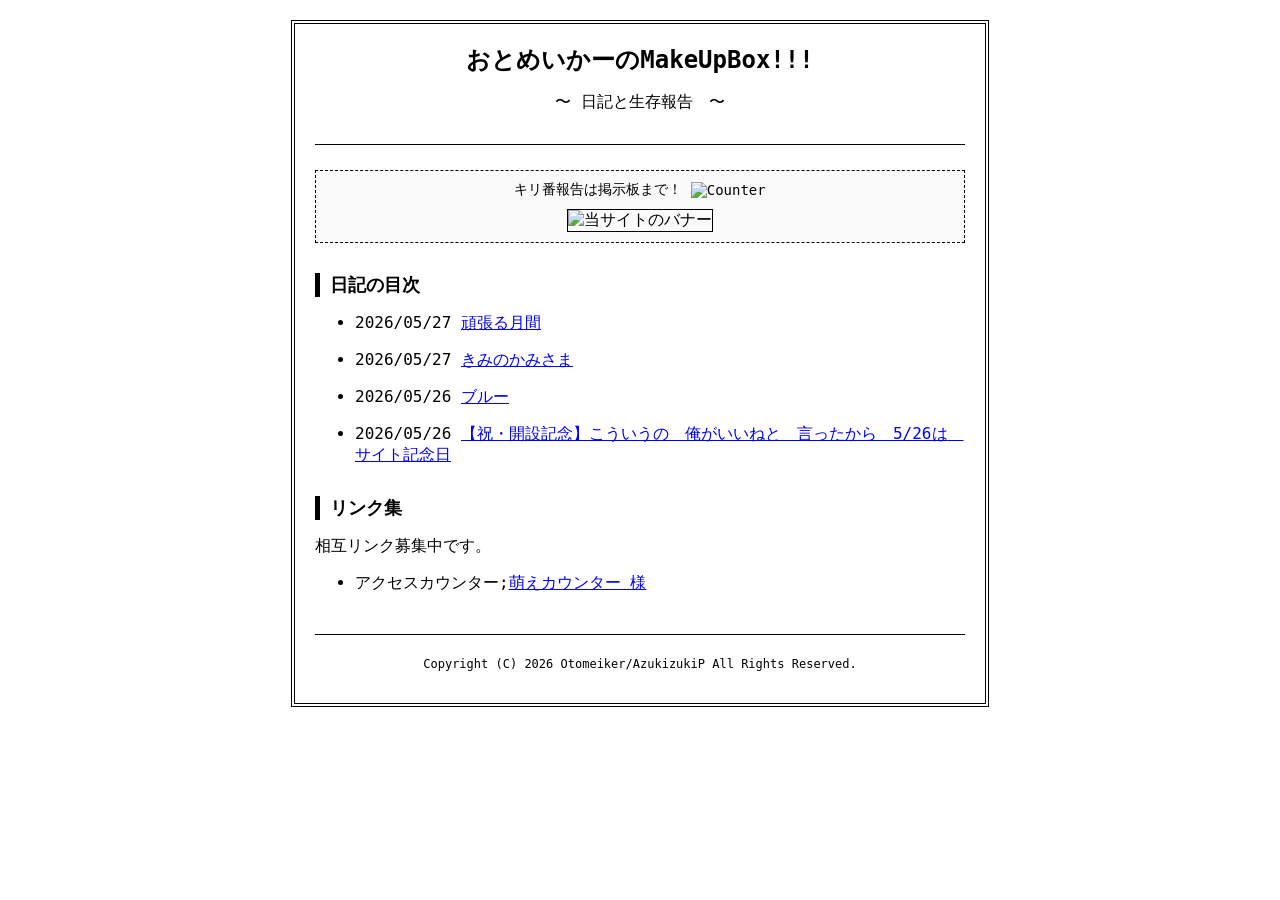
==== index.html @ adacf6be "Update index.html" ====
<!DOCTYPE html>
<html lang="ja">
<head>
    <meta charset="UTF-8">
    <meta name="viewport" content="width=device-width, initial-scale=1.0">
    <title>おとめいかーのMUB!!!</title>
    <link rel="stylesheet" href="style.css">
</head>
<body>

<div class="container">
    <header>
        <h1>おとめいかーのMakeUpBox!!!</h1>
        <p>〜 日記と生存報告　〜</p>
    </header>

    <div class="gimmick-zone">
        <div class="counter">
            キリ番報告は掲示板まで！ 
            <img src="https://moe-counter.yude.jp/@nozoe-diary-test?theme=as0" alt="Counter" style="vertical-align: middle;">
        </div>
        <div class="banners">
            <img src="https://via.placeholder.com/88x31.png?text=MY+SITE" alt="当サイトのバナー">
        </div>
    </div>

    <main>
        <h2>日記の目次</h2>
        
        <ul>
            <li>2026/05/27 <a href="diary/20260528.html">頑張る月間</a></li>
            </ul>
        
        <ul>
            <li>2026/05/27 <a href="diary/20260527.html">きみのかみさま</a></li>
            </ul>
        
        <ul>
            <li>2026/05/26 <a href="diary/20260526_2.html">ブルー</a></li>
            </ul>
        
        <ul>
            <li>2026/05/26 <a href="diary/20260526_1.html">【祝・開設記念】こういうの　俺がいいねと　言ったから　5/26は　サイト記念日</a></li>
            </ul>
        
        <h2>リンク集</h2>
        <p>相互リンク募集中です。</p>
        <ul>
            <li>アクセスカウンター;<a href="https://moe-counter.yude.jp/" target="_blank">萌えカウンター 様</a></li>
        </ul>
    </main>

    <footer>
        <p>Copyright (C) 2026 Otomeiker/AzukizukiP All Rights Reserved.</p>
    </footer>
</div>

</body>
</html>
---- style.css ----
/* --------------------------------------------------
   Web 1.0 レトロベーススタイル
   -------------------------------------------------- */

body {
    /* OS標準のフォントを指定（懐かしい粗さが出ます） */
    font-family: "MS Gothic", "MS P Gothic", "ヒラギノ角ゴ", monospace;
    background-color: #ffffff; /* 真っ白 */
    color: #000000;            /* 真っ黒 */
    padding: 20px;
    margin: 0;
}

/* 画面中央に配置するメインコンテナ */
.container {
    max-width: 650px;
    margin: 0 auto;
    background-color: #ffffff;
    padding: 20px;
    
    /* AIが絶対やらない、太い2重の黒枠線（角丸は当然ゼロ） */
    border: 4px double #000000;
}

/* ヘッダーエリア */
header {
    text-align: center;
    border-bottom: 1px solid #000000;
    padding-bottom: 15px;
    margin-bottom: 25px;
}

h1 {
    font-size: 24px;
    margin: 0 0 10px 0;
}

h2 {
    font-size: 18px;
    border-left: 5px solid #000000;
    padding-left: 10px;
    margin-top: 30px;
}

/* ギミックエリア（カウンターとバナー） */
.gimmick-zone {
    text-align: center;
    margin: 20px 0;
    padding: 10px;
    border: 1px dashed #000000; /* 点線枠 */
    background-color: #fafafa;
}

.counter {
    font-size: 14px;
    margin-bottom: 10px;
}

.banners img {
    width: 88px;
    height: 31px;
    border: 1px solid #000000;
    margin: 0 5px;
}

/* 日記の記事スタイル */
.diary-entry {
    margin-bottom: 30px;
    padding-bottom: 20px;
    <!--
   border-bottom: 1px dotted #000000; /* 記事の区切りはドット線 */
    -->
}

.diary-date {
    font-size: 14px;
    color: #555555;
    font-weight: bold;
}

.diary-title {
    font-size: 16px;
    margin: 5px 0 10px 0;
}

/* 日記の写真 */
.diary-photo {
    max-width: 100%;
    height: auto;
    border: 2px solid #000000; /* 写真にも黒枠をつける */
    display: block;
    margin-bottom: 10px;
}

/* リンクの色（あえて昔ながらの原色系に固定） */
a:link    { color: #0000ff; text-decoration: underline; } /* 未訪問：青 */
a:visited { color: #800080; text-decoration: underline; } /* 訪問済：紫 */
a:hover   { color: #ff0000; text-decoration: underline; } /* ホバー：赤 */

footer {
    text-align: center;
    font-size: 12px;
    margin-top: 40px;
    padding-top: 10px;
    border-top: 1px solid #000000;
}
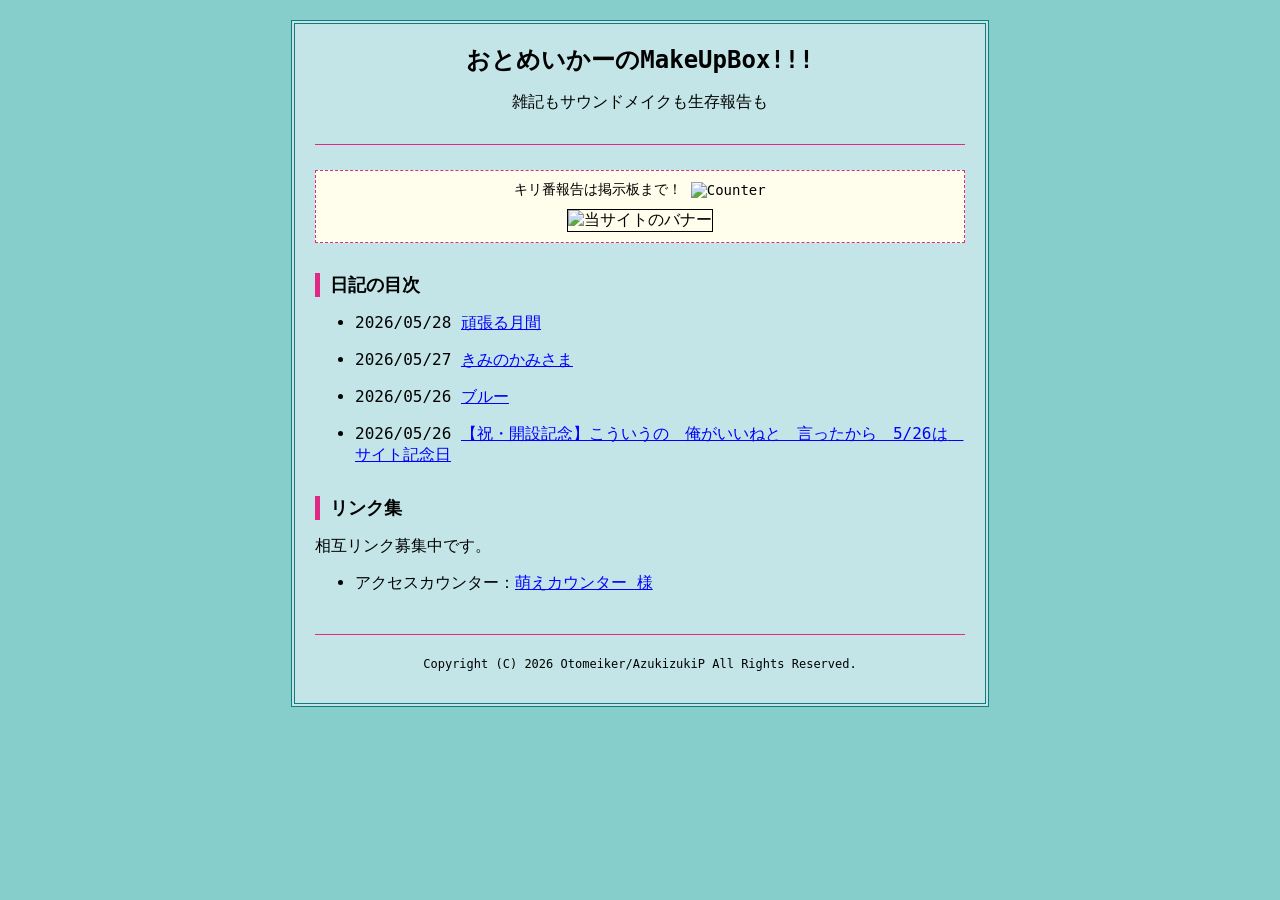
==== commit 936850d4: "Update index.html" ====
--- a/index.html
+++ b/index.html
@@ -11,7 +11,7 @@
 <div class="container">
     <header>
         <h1>おとめいかーのMakeUpBox!!!</h1>
-        <p>〜 日記と生存報告　〜</p>
+        <p>雑記もサウンドメイクも生存報告も</p>
     </header>
 
     <div class="gimmick-zone">
@@ -28,7 +28,7 @@
         <h2>日記の目次</h2>
         
         <ul>
-            <li>2026/05/27 <a href="diary/20260528.html">頑張る月間</a></li>
+            <li>2026/05/28 <a href="diary/20260528.html">頑張る月間</a></li>
             </ul>
         
         <ul>
@@ -46,7 +46,7 @@
         <h2>リンク集</h2>
         <p>相互リンク募集中です。</p>
         <ul>
-            <li>アクセスカウンター;<a href="https://moe-counter.yude.jp/" target="_blank">萌えカウンター 様</a></li>
+            <li>アクセスカウンター：<a href="https://moe-counter.yude.jp/" target="_blank">萌えカウンター 様</a></li>
         </ul>
     </main>
 
--- a/style.css
+++ b/style.css
@@ -4,8 +4,8 @@
 
 body {
     /* OS標準のフォントを指定（懐かしい粗さが出ます） */
-    font-family: "MS Gothic", "MS P Gothic", "ヒラギノ角ゴ", monospace;
-    background-color: #ffffff; /* 真っ白 */
+    font-family: "Hiragino Maru Gothic Pro", "游ゴシック", "游明朝", monospace;
+    background-color: #86cecb; /* 真っ白 */
     color: #000000;            /* 真っ黒 */
     padding: 20px;
     margin: 0;
@@ -15,17 +15,17 @@
 .container {
     max-width: 650px;
     margin: 0 auto;
-    background-color: #ffffff;
+    background-color: #c3e5e7;
     padding: 20px;
     
     /* AIが絶対やらない、太い2重の黒枠線（角丸は当然ゼロ） */
-    border: 4px double #000000;
+    border: 4px double #137a7f;
 }
 
 /* ヘッダーエリア */
 header {
     text-align: center;
-    border-bottom: 1px solid #000000;
+    border-bottom: 1px solid #e12885;
     padding-bottom: 15px;
     margin-bottom: 25px;
 }
@@ -37,7 +37,7 @@
 
 h2 {
     font-size: 18px;
-    border-left: 5px solid #000000;
+    border-left: 5px solid #e12885;
     padding-left: 10px;
     margin-top: 30px;
 }
@@ -47,8 +47,8 @@
     text-align: center;
     margin: 20px 0;
     padding: 10px;
-    border: 1px dashed #000000; /* 点線枠 */
-    background-color: #fafafa;
+    border: 1px dashed #e12885; /* 点線枠 */
+    background-color: #fffeec;
 }
 
 .counter {
@@ -74,7 +74,7 @@
 
 .diary-date {
     font-size: 14px;
-    color: #555555;
+    color: #137a7f;
     font-weight: bold;
 }
 
@@ -102,5 +102,5 @@
     font-size: 12px;
     margin-top: 40px;
     padding-top: 10px;
-    border-top: 1px solid #000000;
+    border-top: 1px solid #e12885;
 }
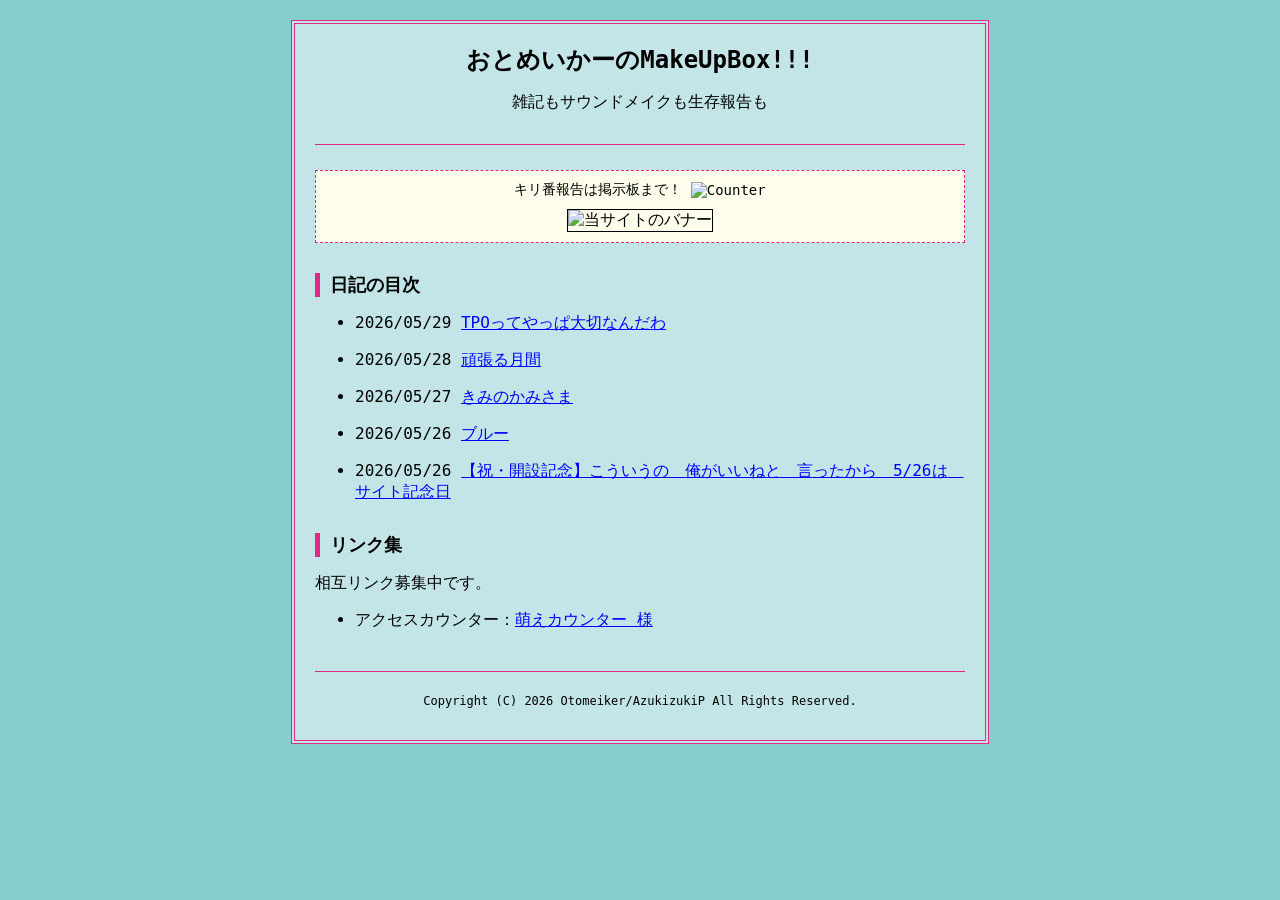
==== commit 09538752: "Update index.html" ====
--- a/index.html
+++ b/index.html
@@ -26,6 +26,10 @@
 
     <main>
         <h2>日記の目次</h2>
+        
+        <ul>
+            <li>2026/05/29 <a href="diary/20260529.html">TPOってやっぱ大切なんだわ</a></li>
+            </ul>
         
         <ul>
             <li>2026/05/28 <a href="diary/20260528.html">頑張る月間</a></li>
--- a/style.css
+++ b/style.css
@@ -19,7 +19,7 @@
     padding: 20px;
     
     /* AIが絶対やらない、太い2重の黒枠線（角丸は当然ゼロ） */
-    border: 4px double #137a7f;
+    border: 4px double #e12885;
 }
 
 /* ヘッダーエリア */
@@ -87,7 +87,7 @@
 .diary-photo {
     max-width: 100%;
     height: auto;
-    border: 2px solid #000000; /* 写真にも黒枠をつける */
+    border: 2px solid #e12885; /* 写真にも黒枠をつける */
     display: block;
     margin-bottom: 10px;
 }
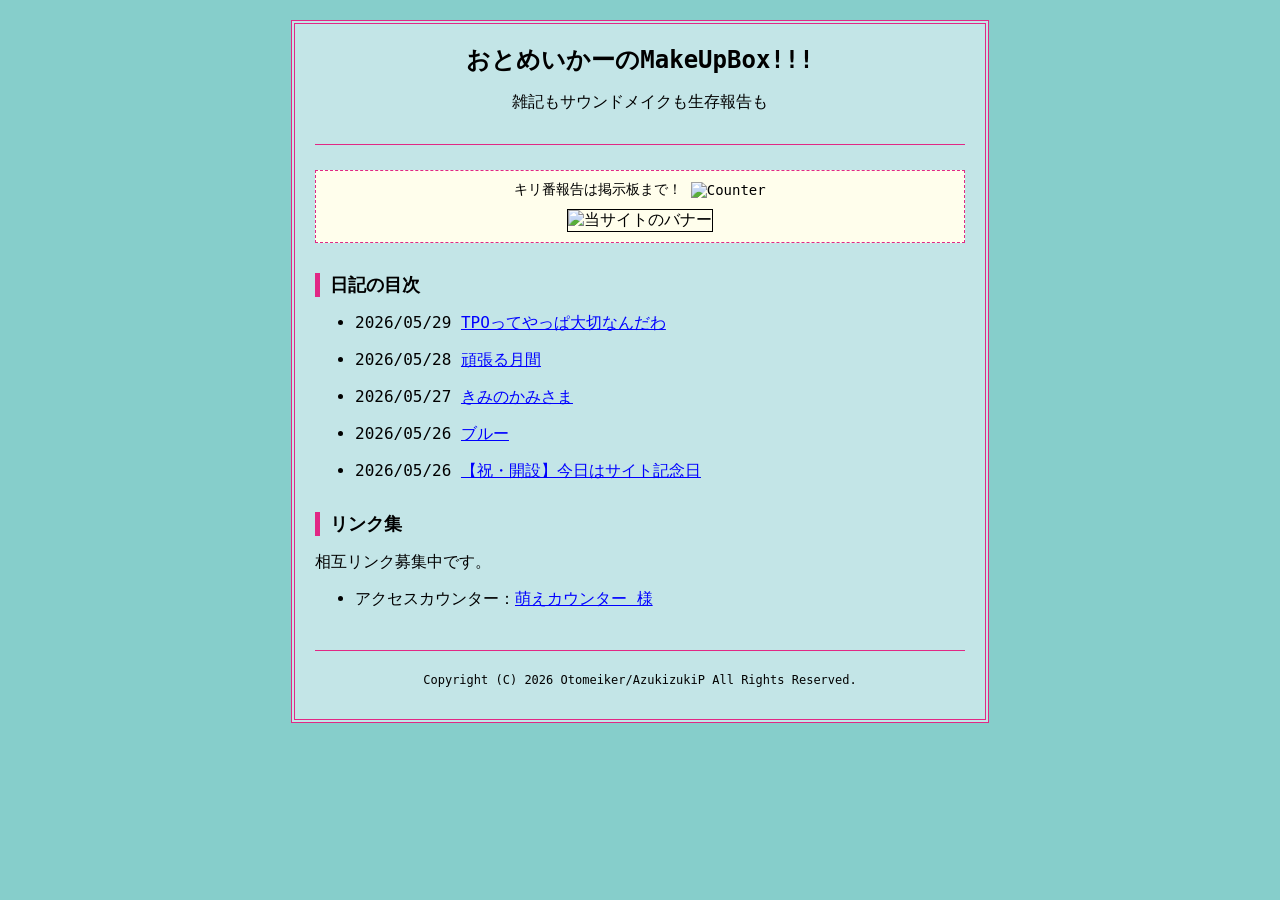
==== commit 74068994: "Update index.html" ====
--- a/index.html
+++ b/index.html
@@ -44,7 +44,7 @@
             </ul>
         
         <ul>
-            <li>2026/05/26 <a href="diary/20260526_1.html">【祝・開設記念】こういうの　俺がいいねと　言ったから　5/26は　サイト記念日</a></li>
+            <li>2026/05/26 <a href="diary/20260526_1.html">【祝・開設】今日はサイト記念日</a></li>
             </ul>
         
         <h2>リンク集</h2>
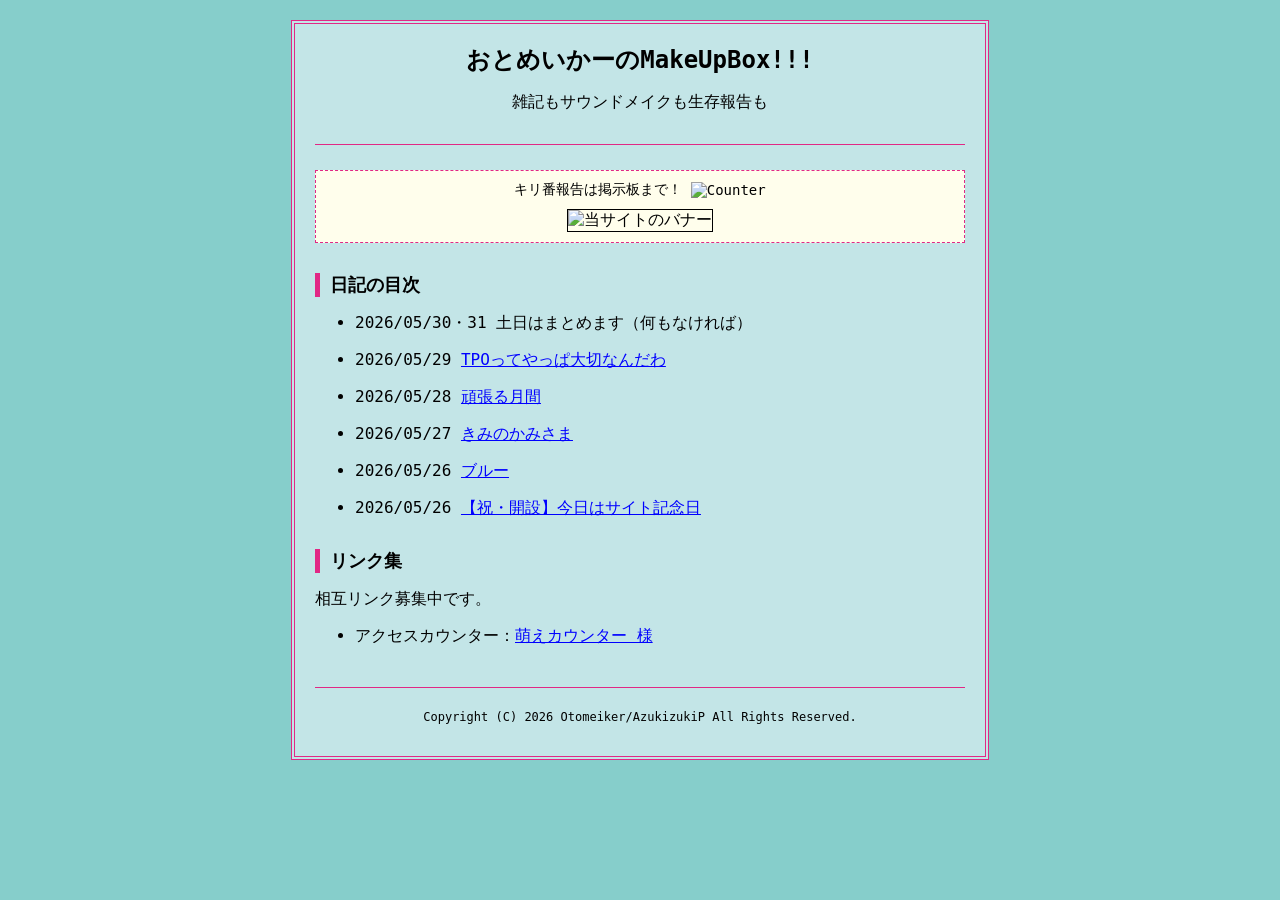
==== commit 9217e034: "Update index.html" ====
--- a/index.html
+++ b/index.html
@@ -26,6 +26,10 @@
 
     <main>
         <h2>日記の目次</h2>
+        
+        <ul>
+            <li>2026/05/30・31 <a href="diary/20260530_31.html"></a>土日はまとめます（何もなければ）</li>
+            </ul>
         
         <ul>
             <li>2026/05/29 <a href="diary/20260529.html">TPOってやっぱ大切なんだわ</a></li>
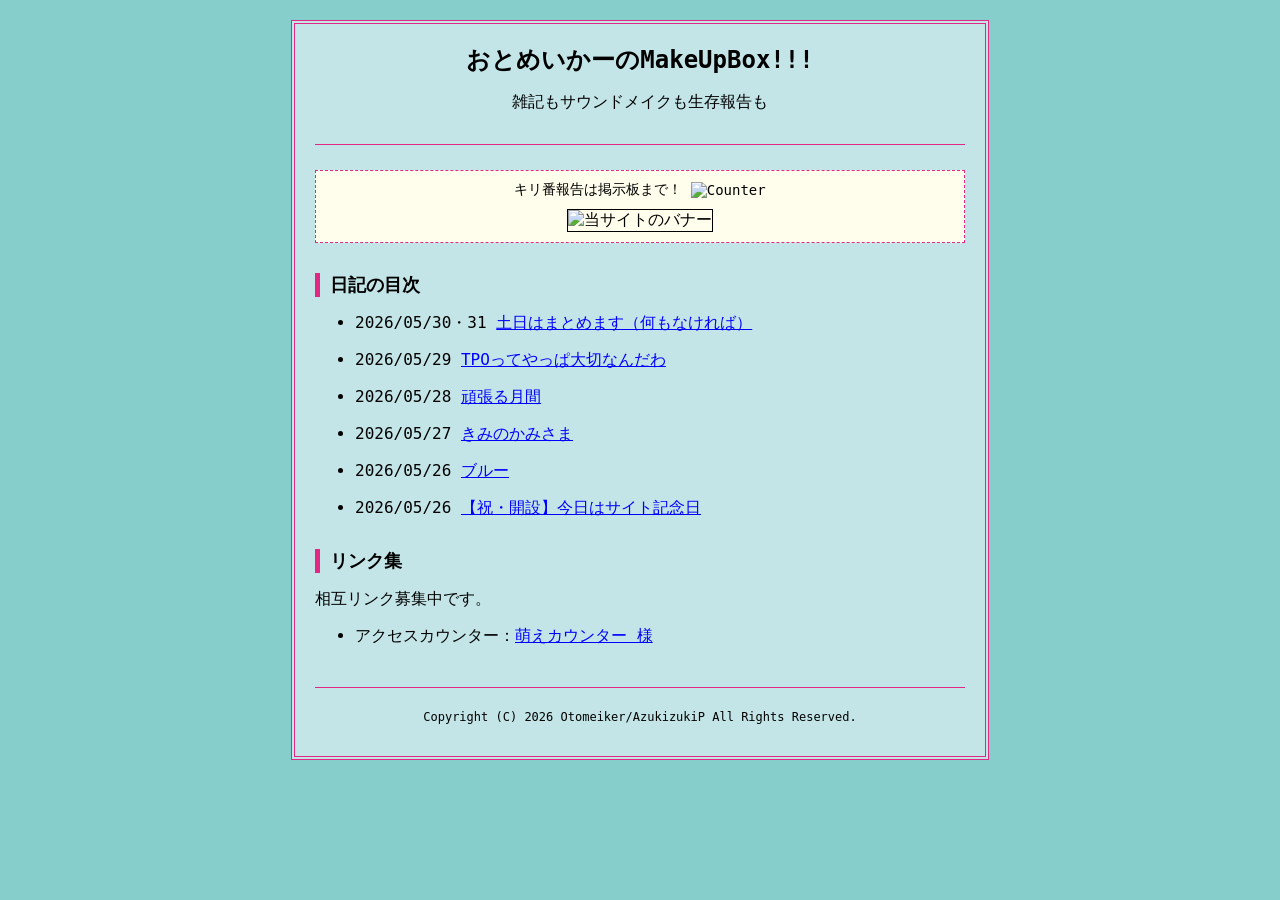
==== commit 9ee1cc62: "Update index.html" ====
--- a/index.html
+++ b/index.html
@@ -28,7 +28,7 @@
         <h2>日記の目次</h2>
         
         <ul>
-            <li>2026/05/30・31 <a href="diary/20260530_31.html"></a>土日はまとめます（何もなければ）</li>
+            <li>2026/05/30・31 <a href="diary/20260530_31.html">土日はまとめます（何もなければ）</a></li>
             </ul>
         
         <ul>
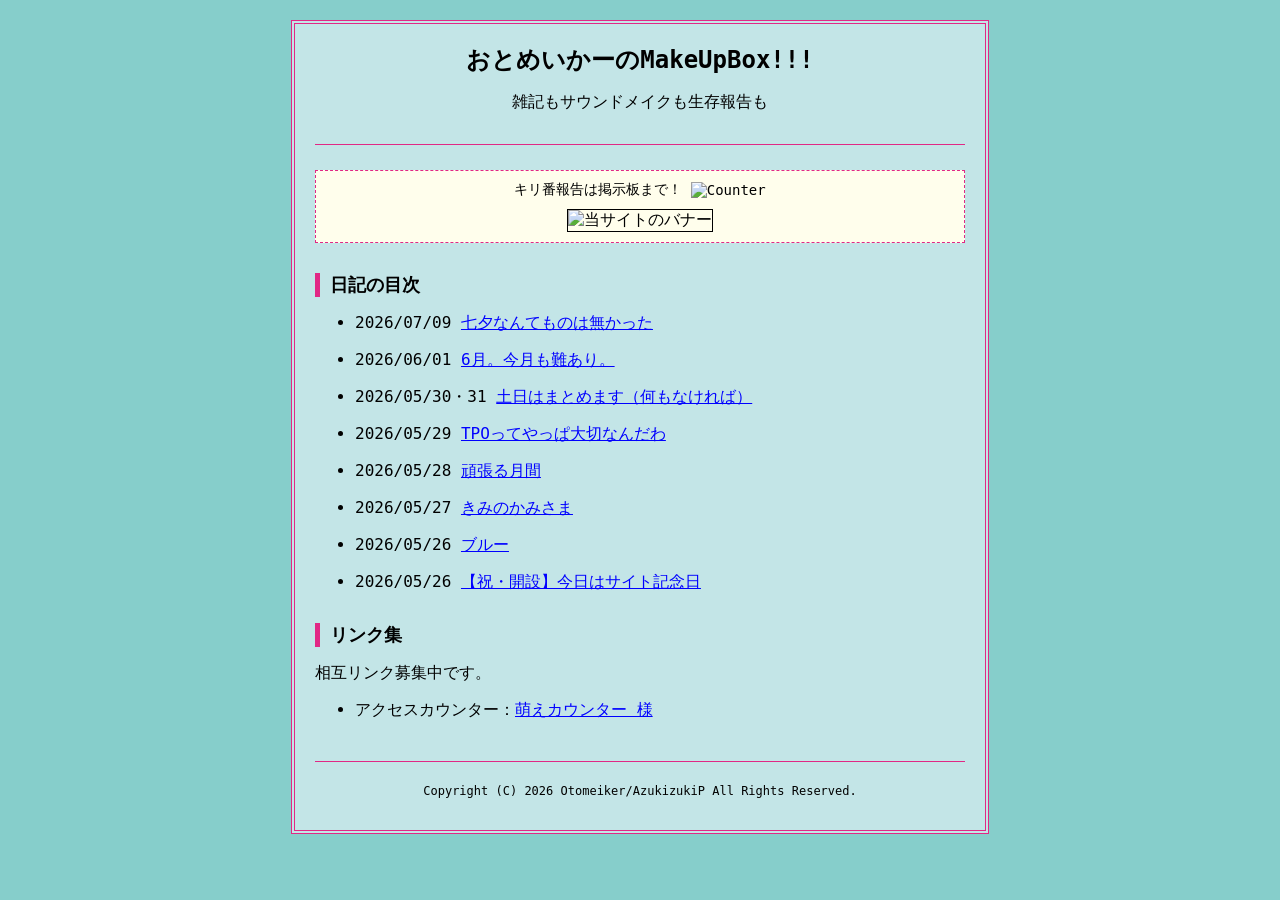
==== commit a917a3d8: "Update index.html" ====
--- a/index.html
+++ b/index.html
@@ -26,6 +26,14 @@
 
     <main>
         <h2>日記の目次</h2>
+
+        <ul>
+            <li>2026/07/09 <a href="diary/20260709.html">七夕なんてものは無かった</a></li>
+            </ul>
+
+        <ul>
+            <li>2026/06/01 <a href="diary/20260601.html">6月。今月も難あり。</a></li>
+            </ul>
         
         <ul>
             <li>2026/05/30・31 <a href="diary/20260530_31.html">土日はまとめます（何もなければ）</a></li>
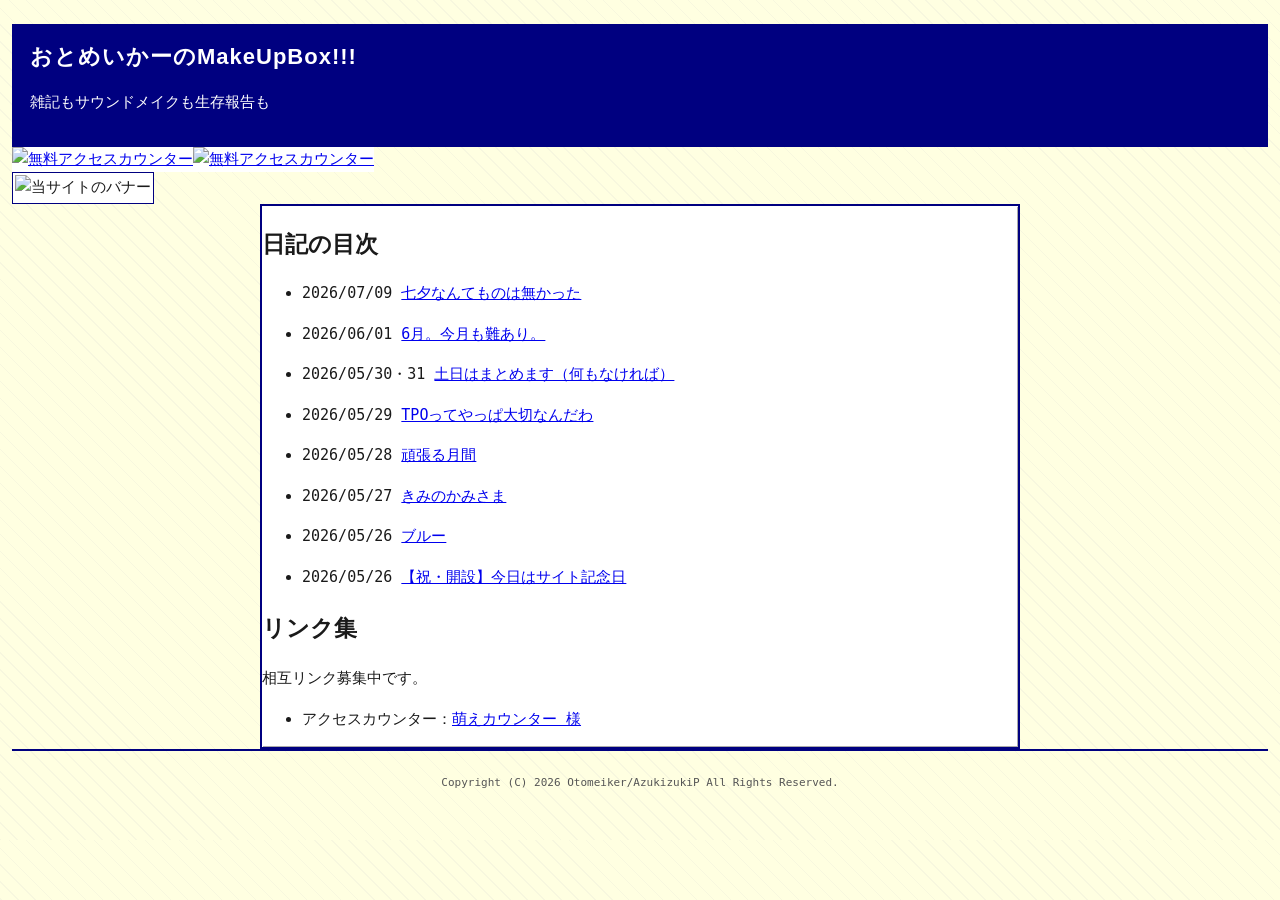
==== commit d884f885: "Update index.html" ====
--- a/index.html
+++ b/index.html
@@ -16,8 +16,11 @@
 
     <div class="gimmick-zone">
         <div class="counter">
-            キリ番報告は掲示板まで！ 
-            <img src="https://moe-counter.yude.jp/@nozoe-diary-test?theme=as0" alt="Counter" style="vertical-align: middle;">
+            <!--カウンター画像からは配布サイトへリンクが設定されています。誤作動、誤表示の原因となりますのでコードの改変、改行は行わないで下さい。
+このコメント部分は削除して頂いても結構です。-->
+<nobr><table border="0" cellspacing="0" cellpadding="0"><tbody><tr><td><a href="https://ctr.stylemap.co.jp/"><img src="https://www.f-counter.net/ani1/68/1789696480/" alt="無料アクセスカウンター" border="0" style="margin:0px; padding:0px; border:0px; vertical-align:bottom"></a></td>
+<td><a href="https://ctr.stylemap.co.jp/"><img src="https://www.f-counter.net/ani2/68/1789696480/" alt="無料アクセスカウンター" border="0" style="margin:0px; padding:0px; border:0px; vertical-align:bottom"></a></td></tr></tbody></table></nobr>
+
         </div>
         <div class="banners">
             <img src="https://via.placeholder.com/88x31.png?text=MY+SITE" alt="当サイトのバナー">
--- a/style.css
+++ b/style.css
@@ -1,106 +1,225 @@
-/* --------------------------------------------------
-   Web 1.0 レトロベーススタイル
-   -------------------------------------------------- */
+/* ============================================================
+   style.css — web1.0風スタイルシート
+   ------------------------------------------------------------
+   ・古き良きテキストサイト/ホームページ風のデザインです
+   ・角丸なし、影控えめ、枠線でメリハリをつける構成にしています
+   ・クラス名は一般的なブログ構造(header/nav/article/aside/footer等)
+     を想定しているので、実際のHTMLに合わせて調整してください
+   ============================================================ */
+
+:root {
+  /* --- 配色 --- */
+  --color-bg: #ffffe1;        /* 懐かしいクリーム系の背景 */
+  --color-paper: #ffffff;     /* コンテンツ面の紙色 */
+  --color-text: #1a1a1a;
+  --color-border: #000080;    /* ネイビー罫線 */
+  --color-link: #0000ee;      /* 未訪問リンク(ブラウザ標準色) */
+  --color-link-visited: #551a8b;
+  --color-link-hover: #ff0000;
+  --color-header-bg: #000080;
+  --color-header-text: #ffffff;
+  --color-muted: #555555;
+
+  /* --- タイポグラフィ --- */
+  --font-body: "MS Pゴシック", "Osaka-mono", "ＭＳ ゴシック", monospace;
+  --font-heading: "MS Pゴシック", "游ゴシック", sans-serif;
+
+  --content-width: 760px;
+}
+
+/* --- 全体 --- */
+* {
+  box-sizing: border-box;
+}
 
 body {
-    /* OS標準のフォントを指定（懐かしい粗さが出ます） */
-    font-family: "Hiragino Maru Gothic Pro", "游ゴシック", "游明朝", monospace;
-    background-color: #86cecb; /* 真っ白 */
-    color: #000000;            /* 真っ黒 */
-    padding: 20px;
-    margin: 0;
-}
-
-/* 画面中央に配置するメインコンテナ */
-.container {
-    max-width: 650px;
-    margin: 0 auto;
-    background-color: #c3e5e7;
-    padding: 20px;
-    
-    /* AIが絶対やらない、太い2重の黒枠線（角丸は当然ゼロ） */
-    border: 4px double #e12885;
-}
-
-/* ヘッダーエリア */
+  margin: 0;
+  padding: 24px 12px;
+  background-color: var(--color-bg);
+  /* タイル風の細かいストライプで背景に表情をつける */
+  background-image: repeating-linear-gradient(
+    45deg,
+    rgba(0, 0, 128, 0.03) 0px,
+    rgba(0, 0, 128, 0.03) 1px,
+    transparent 1px,
+    transparent 12px
+  );
+  color: var(--color-text);
+  font-family: var(--font-body);
+  font-size: 15px;
+  line-height: 1.7;
+}
+
+/* --- ページ全体を囲むラッパー --- */
+.page,
+main {
+  max-width: var(--content-width);
+  margin: 0 auto;
+  background-color: var(--color-paper);
+  border: 2px solid var(--color-border);
+  /* 立体的なベベル枠(90年代UIっぽさ) */
+  box-shadow:
+    inset 1px 1px 0 #ffffff,
+    inset -1px -1px 0 #aaaaaa;
+  padding: 0;
+}
+
+/* --- ヘッダー --- */
 header {
-    text-align: center;
-    border-bottom: 1px solid #e12885;
-    padding-bottom: 15px;
-    margin-bottom: 25px;
-}
-
-h1 {
-    font-size: 24px;
-    margin: 0 0 10px 0;
-}
-
-h2 {
+  background-color: var(--color-header-bg);
+  color: var(--color-header-text);
+  padding: 14px 18px;
+  border-bottom: 2px solid var(--color-border);
+}
+
+header h1 {
+  margin: 0;
+  font-family: var(--font-heading);
+  font-size: 22px;
+  letter-spacing: 1px;
+}
+
+header p.tagline {
+  margin: 4px 0 0;
+  font-size: 12px;
+  color: #cfcfff;
+}
+
+/* --- ナビゲーション --- */
+nav {
+  background-color: #e8e8f8;
+  border-bottom: 1px dashed var(--color-border);
+  padding: 8px 16px;
+  font-size: 13px;
+}
+
+nav a {
+  margin-right: 14px;
+}
+
+/* --- 本文エリア --- */
+article,
+.post {
+  padding: 20px;
+  border-bottom: 1px dashed #999999;
+}
+
+article:last-child,
+.post:last-child {
+  border-bottom: none;
+}
+
+article h2,
+.post h2 {
+  font-family: var(--font-heading);
+  font-size: 18px;
+  color: var(--color-border);
+  border-left: 6px solid var(--color-border);
+  padding-left: 8px;
+  margin-top: 0;
+}
+
+.post-meta {
+  font-size: 12px;
+  color: var(--color-muted);
+  margin-bottom: 10px;
+}
+
+/* --- リンク --- */
+a {
+  color: var(--color-link);
+  text-decoration: underline;
+}
+
+a:visited {
+  color: var(--color-link-visited);
+}
+
+a:hover,
+a:focus {
+  color: var(--color-link-hover);
+  text-decoration: underline dotted;
+}
+
+/* --- 引用・コード --- */
+blockquote {
+  margin: 12px 0;
+  padding: 8px 14px;
+  border-left: 3px dashed var(--color-border);
+  background-color: #f4f4ff;
+  color: var(--color-muted);
+}
+
+pre,
+code {
+  font-family: "MS ゴシック", monospace;
+  background-color: #f0f0f0;
+  border: 1px solid #cccccc;
+  padding: 2px 4px;
+}
+
+pre {
+  padding: 10px;
+  overflow-x: auto;
+}
+
+/* --- 水平線(古典的な区切り) --- */
+hr {
+  border: none;
+  border-top: 1px solid var(--color-border);
+  border-bottom: 1px solid #ffffff;
+  margin: 20px 0;
+}
+
+/* --- サイドバー --- */
+aside {
+  padding: 14px 18px;
+  border-top: 1px dashed #999999;
+  font-size: 13px;
+  background-color: #f7f7ff;
+}
+
+aside h3 {
+  font-size: 13px;
+  color: var(--color-border);
+  margin: 0 0 6px;
+}
+
+aside ul {
+  list-style: square;
+  padding-left: 18px;
+  margin: 0;
+}
+
+/* --- フッター --- */
+footer {
+  text-align: center;
+  font-size: 11px;
+  color: var(--color-muted);
+  padding: 12px;
+  border-top: 2px solid var(--color-border);
+}
+
+footer a {
+  margin: 0 4px;
+}
+
+/* --- 画像 --- */
+img {
+  max-width: 100%;
+  border: 1px solid var(--color-border);
+  padding: 2px;
+  background-color: #ffffff;
+}
+
+/* --- スマホ幅対応(最低限) --- */
+@media (max-width: 600px) {
+  header h1 {
     font-size: 18px;
-    border-left: 5px solid #e12885;
-    padding-left: 10px;
-    margin-top: 30px;
-}
-
-/* ギミックエリア（カウンターとバナー） */
-.gimmick-zone {
-    text-align: center;
-    margin: 20px 0;
-    padding: 10px;
-    border: 1px dashed #e12885; /* 点線枠 */
-    background-color: #fffeec;
-}
-
-.counter {
-    font-size: 14px;
-    margin-bottom: 10px;
-}
-
-.banners img {
-    width: 88px;
-    height: 31px;
-    border: 1px solid #000000;
-    margin: 0 5px;
-}
-
-/* 日記の記事スタイル */
-.diary-entry {
-    margin-bottom: 30px;
-    padding-bottom: 20px;
-    <!--
-   border-bottom: 1px dotted #000000; /* 記事の区切りはドット線 */
-    -->
-}
-
-.diary-date {
-    font-size: 14px;
-    color: #137a7f;
-    font-weight: bold;
-}
-
-.diary-title {
-    font-size: 16px;
-    margin: 5px 0 10px 0;
-}
-
-/* 日記の写真 */
-.diary-photo {
-    max-width: 100%;
-    height: auto;
-    border: 2px solid #e12885; /* 写真にも黒枠をつける */
-    display: block;
-    margin-bottom: 10px;
-}
-
-/* リンクの色（あえて昔ながらの原色系に固定） */
-a:link    { color: #0000ff; text-decoration: underline; } /* 未訪問：青 */
-a:visited { color: #800080; text-decoration: underline; } /* 訪問済：紫 */
-a:hover   { color: #ff0000; text-decoration: underline; } /* ホバー：赤 */
-
-footer {
-    text-align: center;
-    font-size: 12px;
-    margin-top: 40px;
-    padding-top: 10px;
-    border-top: 1px solid #e12885;
-}
+  }
+  article,
+  .post,
+  aside {
+    padding: 14px;
+  }
+}
